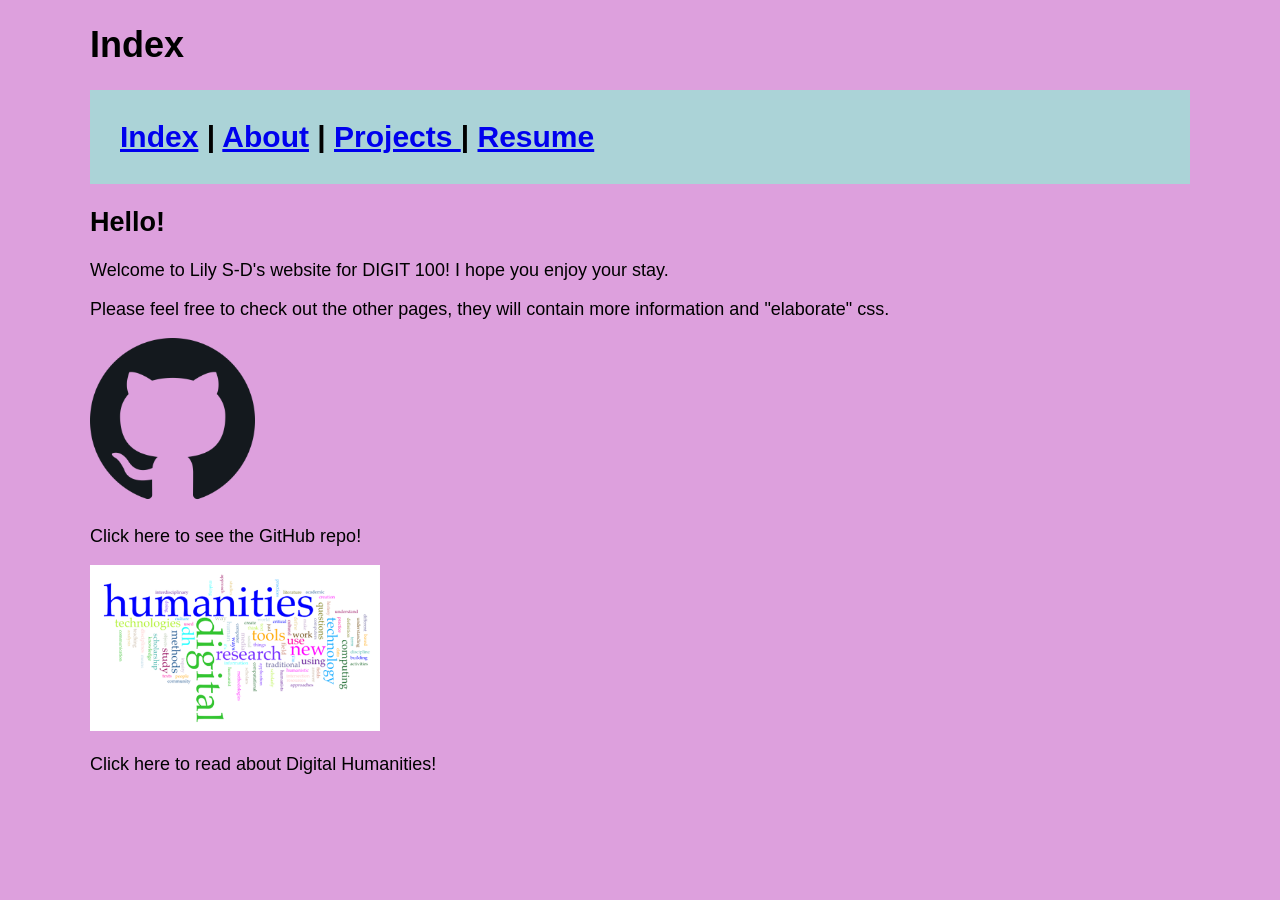
==== docs/index.html @ ca3c17e7 "Added github link to index page" ====
<!DOCTYPE html>
<html xmlns="http://www.w3.org/1999/xhtml">
    <head>
        <title>Index</title>
        <meta charset="UTF-8" />
        <meta name="viewport" content="width=device-width, initial-scale=1.0" />
        <link rel="stylesheet" type="text/css" href="style.css" />
    </head>
    <body>
        <h1>Index</h1>
        <nav>
            <a href="index.html">Index</a> | <a href="about.html">About</a> | <a href="projects.html">Projects </a>| <a href="resume.html">Resume </a>
            
        </nav>
        
        <h2>Hello!</h2>
        <p>Welcome to Lily S-D's website for DIGIT 100! I hope you enjoy your stay.</p>
        <p>Please feel free to check out the other pages, they will contain more information and "elaborate" css.</p>
            <a href="https://github.com/Capnomonkeys/portfolio"><img src="images/Octicons-mark-github.svg.png" class="defnotfursona" border="0"></img></a>
            <p>Click here to see the GitHub repo!</p>
        
        <div class="side-by-side">
            <a href="https://newtfire.org/courses/introDH/"><img src="images/word-cloud-of-DH-definition.png" border="0"></img></a>
        </div>
        <p>Click here to read about Digital Humanities!</p>
    </body>
</html>
---- docs/style.css ----
body {

    /*background:papayaWhip*/
    background: Plum;
    font-family: Comic-sans, Arial, Helvetica, sans-serif;
    font-size: large;
    margin-left: 5em;
    margin-right: 5em;
}
body#resume{
    border: 15px purple;
}

figure{
    background-color: #BC718F;
    
}
figure.morning{
    width: 700px;
}
figure.center-figure{
    display: block; 
  margin-left: auto; 
  margin-right: auto;
  width: 75%; 
}

div.side-by-side {
    display: flex;
}
div.iframe-container{
    text-align: center;
}

img {
    width: 59%;
    max-width: 500px;
}

ul.resume{
    list-style-type:circle;
    border-style:groove;
    border-color:#BC718F;
    border-width:6px;
}

.featureBlock {
    background-color:floralwhite;
    font-size: smaller;
}

img.defnotfursona{
    max-width: 15%;
    height:auto;
}

nav{
    background:#abd3d7;
    font-weight:bold;
    font-size:30px;
    padding:1em;
    
}
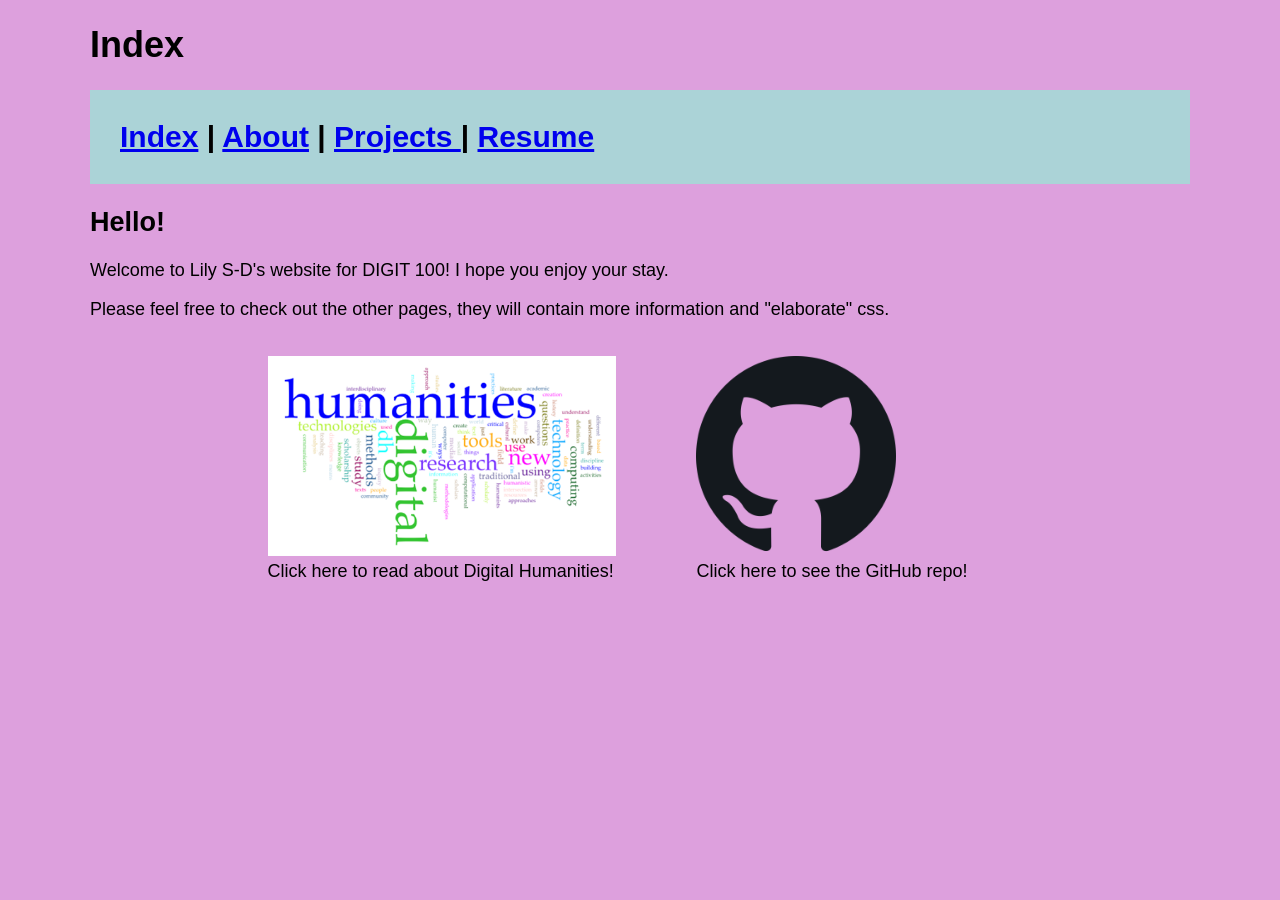
==== commit b0d79a4b: "Adjusted and added some css values, trying to center the index" ====
--- a/docs/index.html
+++ b/docs/index.html
@@ -16,12 +16,13 @@
         <h2>Hello!</h2>
         <p>Welcome to Lily S-D's website for DIGIT 100! I hope you enjoy your stay.</p>
         <p>Please feel free to check out the other pages, they will contain more information and "elaborate" css.</p>
-            <a href="https://github.com/Capnomonkeys/portfolio"><img src="images/Octicons-mark-github.svg.png" class="defnotfursona" border="0"></img></a>
-            <p>Click here to see the GitHub repo!</p>
         
-        <div class="side-by-side">
-            <a href="https://newtfire.org/courses/introDH/"><img src="images/word-cloud-of-DH-definition.png" border="0"></img></a>
-        </div>
-        <p>Click here to read about Digital Humanities!</p>
+        <figure class="center-figure"><div class="side-by-side">
+            <figure><a href="https://newtfire.org/courses/introDH/"><img src="images/word-cloud-of-DH-definition.png" class="scale200px" border="0"></img></a>
+                <figcaption>Click here to read about Digital Humanities!</figcaption></figure>
+            
+            <figure><a href="https://github.com/Capnomonkeys/portfolio"><img src="images/Octicons-mark-github.svg.png" class="scale200px" border="0"></img></a>
+            <figcaption>Click here to see the GitHub repo!</figcaption></figure>
+        </div></figure>
     </body>
 </html>
--- a/docs/style.css
+++ b/docs/style.css
@@ -12,8 +12,11 @@
 }
 
 figure{
+    
+    
+}
+figure.darkened{
     background-color: #BC718F;
-    
 }
 figure.morning{
     width: 700px;
@@ -49,9 +52,13 @@
     font-size: smaller;
 }
 
-img.defnotfursona{
+img.scale15{
     max-width: 15%;
     height:auto;
+}
+img.scale200px{
+    height:200px;
+    width:auto;
 }
 
 nav{
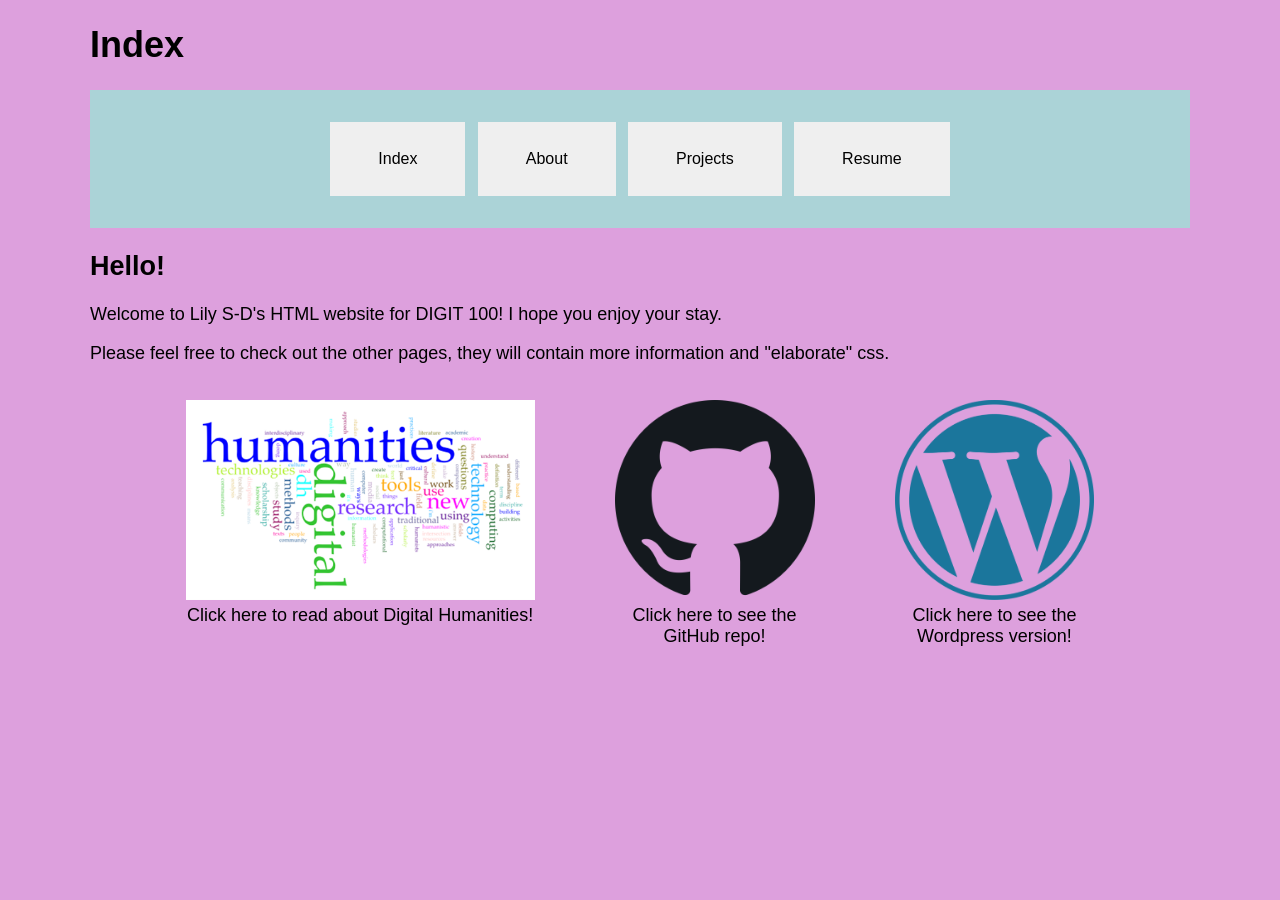
==== commit f5000fb2: "Added nav buttons and slightly changed most pages" ====
--- a/docs/index.html
+++ b/docs/index.html
@@ -9,20 +9,25 @@
     <body>
         <h1>Index</h1>
         <nav>
-            <a href="index.html">Index</a> | <a href="about.html">About</a> | <a href="projects.html">Projects </a>| <a href="resume.html">Resume </a>
-            
+            <button onclick="window.location='index.html';" class="ui">Index</button>
+            <button onclick="window.location='about.html';" class="ui">About</button>
+            <button onclick="window.location='projects.html';" class="ui">Projects</button>
+            <button onclick="window.location='resume.html';" class="ui">Resume</button>
         </nav>
         
         <h2>Hello!</h2>
-        <p>Welcome to Lily S-D's website for DIGIT 100! I hope you enjoy your stay.</p>
+        <p>Welcome to Lily S-D's HTML website for DIGIT 100! I hope you enjoy your stay.</p>
         <p>Please feel free to check out the other pages, they will contain more information and "elaborate" css.</p>
         
-        <figure class="center-figure"><div class="side-by-side">
+        <figure class="center-figure"><div class="side-by-side iframe-container">
             <figure><a href="https://newtfire.org/courses/introDH/"><img src="images/word-cloud-of-DH-definition.png" class="scale200px" border="0"></img></a>
                 <figcaption>Click here to read about Digital Humanities!</figcaption></figure>
             
             <figure><a href="https://github.com/Capnomonkeys/portfolio"><img src="images/Octicons-mark-github.svg.png" class="scale200px" border="0"></img></a>
-            <figcaption>Click here to see the GitHub repo!</figcaption></figure>
+                <figcaption>Click here to see the GitHub repo!</figcaption></figure>
+                
+            <figure><a href="https://sites.psu.edu/lilysddigit100/"><img src="images/WordPress_blue_logo.svg.png" class="scale200px"></img></a>
+                <figcaption>Click here to see the Wordpress version!</figcaption></figure>
         </div></figure>
     </body>
 </html>
--- a/docs/style.css
+++ b/docs/style.css
@@ -1,6 +1,4 @@
 body {
-
-    /*background:papayaWhip*/
     background: Plum;
     font-family: Comic-sans, Arial, Helvetica, sans-serif;
     font-size: large;
@@ -11,8 +9,8 @@
     border: 15px purple;
 }
 
+
 figure{
-    
     
 }
 figure.darkened{
@@ -27,13 +25,19 @@
   margin-right: auto;
   width: 75%; 
 }
+figure.center-items{
+    align-items: center;
+}
+
 
 div.side-by-side {
     display: flex;
+    justify-content: center;
 }
 div.iframe-container{
     text-align: center;
 }
+
 
 img {
     width: 59%;
@@ -66,5 +70,25 @@
     font-weight:bold;
     font-size:30px;
     padding:1em;
-    
+    text-align:center;
+}
+
+button.ui
+{
+    border:2px solid #abd3d7;
+    color:black;
+    padding: 28px 48px;
+    text-align: center;
+    display: inline-block;
+    font-size: 16px;
+    transition-duration: 0.2s;
+    cursor: pointer;
+}
+.ui:hover
+{
+    padding: 30px 48px;
+    border:2px solid #799497;
+    background-color:#94b5b8;
+    font-weight:bold;
+    text-shadow: .5px .5px grey;
 }
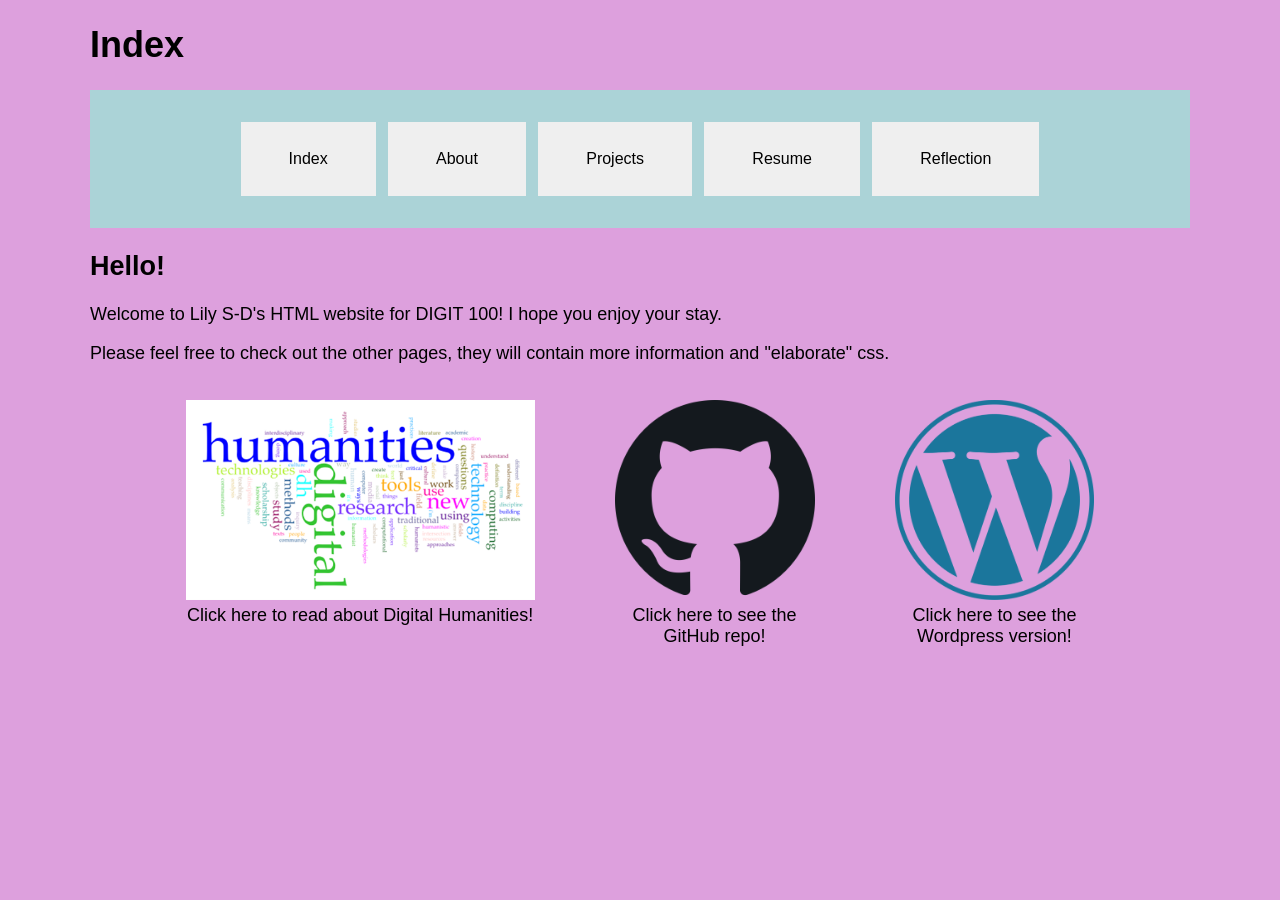
==== commit afe9f953: "Added reflection" ====
--- a/docs/index.html
+++ b/docs/index.html
@@ -13,6 +13,7 @@
             <button onclick="window.location='about.html';" class="ui">About</button>
             <button onclick="window.location='projects.html';" class="ui">Projects</button>
             <button onclick="window.location='resume.html';" class="ui">Resume</button>
+            <button onclick="window.location='reflection.html';" class="ui">Reflection</button>
         </nav>
         
         <h2>Hello!</h2>
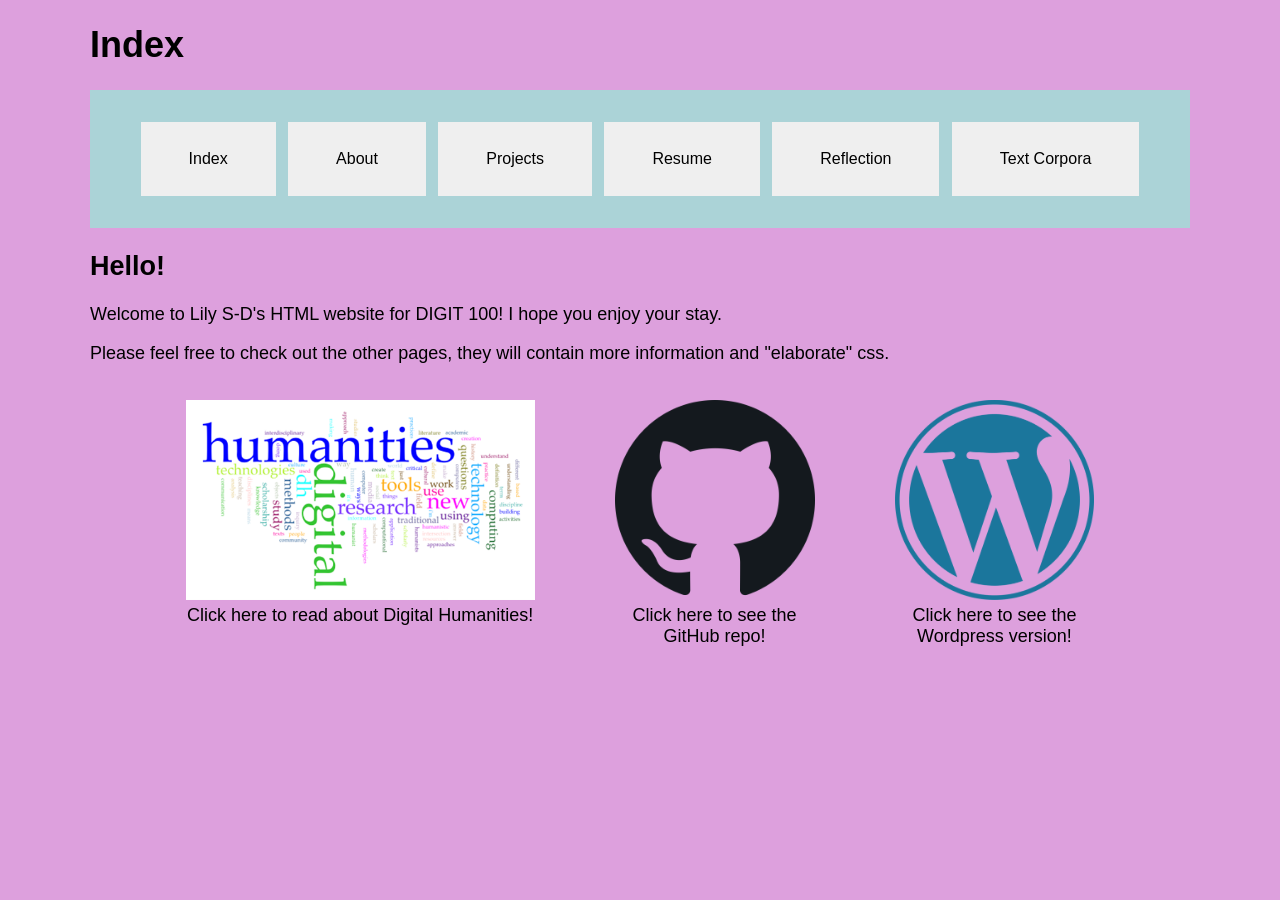
==== commit 608dc49e: "Added text corpora" ====
--- a/docs/index.html
+++ b/docs/index.html
@@ -14,6 +14,7 @@
             <button onclick="window.location='projects.html';" class="ui">Projects</button>
             <button onclick="window.location='resume.html';" class="ui">Resume</button>
             <button onclick="window.location='reflection.html';" class="ui">Reflection</button>
+            <button onclick="window.location='corpora.html';" class="ui">Text Corpora</button>
         </nav>
         
         <h2>Hello!</h2>
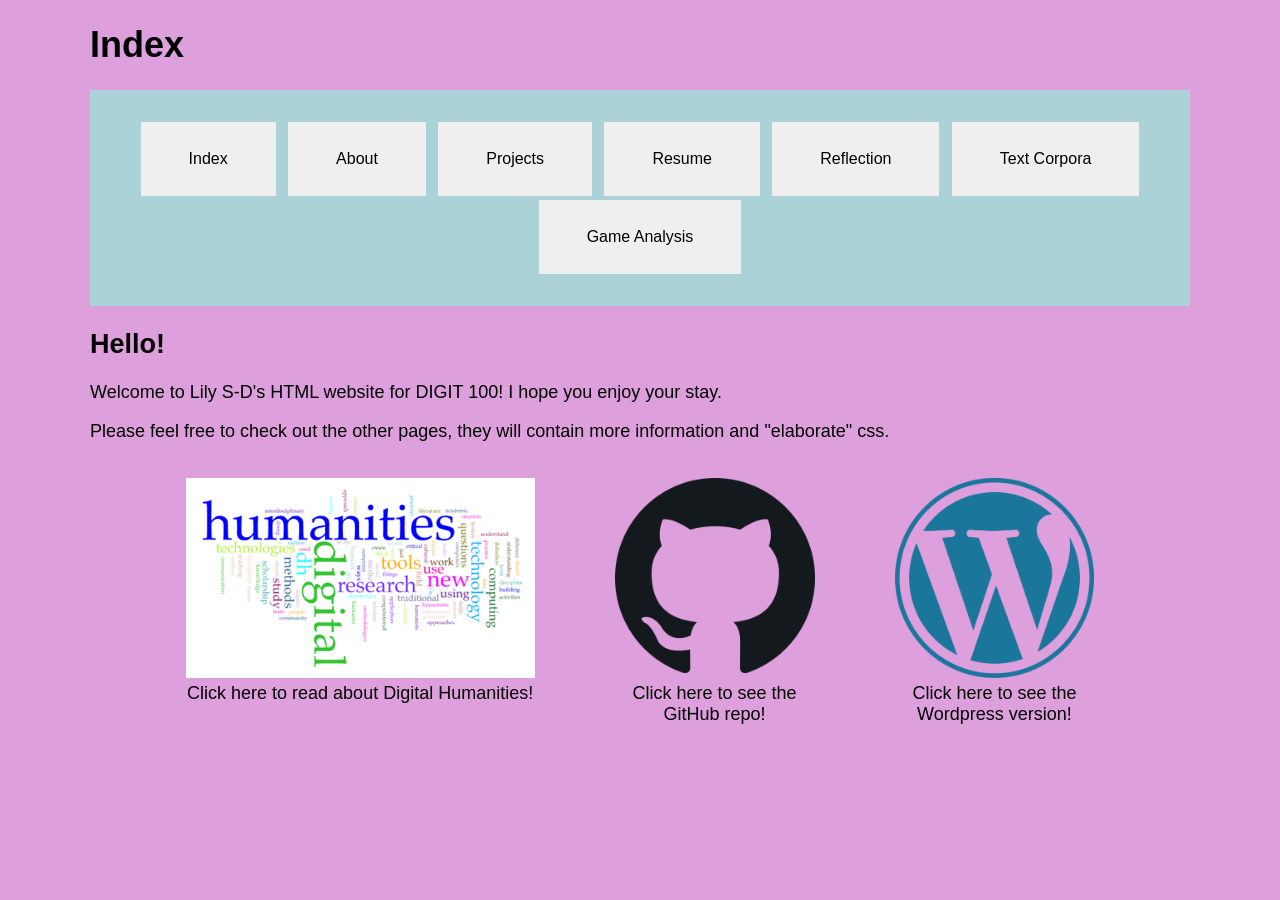
==== commit d4724cf3: "game analysis starter" ====
--- a/docs/index.html
+++ b/docs/index.html
@@ -15,7 +15,9 @@
             <button onclick="window.location='resume.html';" class="ui">Resume</button>
             <button onclick="window.location='reflection.html';" class="ui">Reflection</button>
             <button onclick="window.location='corpora.html';" class="ui">Text Corpora</button>
+            <button onclick="window.location='gameanalysis.html';" class="ui">Game Analysis</button>
         </nav>
+        
         
         <h2>Hello!</h2>
         <p>Welcome to Lily S-D's HTML website for DIGIT 100! I hope you enjoy your stay.</p>
@@ -31,5 +33,15 @@
             <figure><a href="https://sites.psu.edu/lilysddigit100/"><img src="images/WordPress_blue_logo.svg.png" class="scale200px"></img></a>
                 <figcaption>Click here to see the Wordpress version!</figcaption></figure>
         </div></figure>
+<!--        <h1 class="splash" id="splash">missingno!</h1>
+        <script>
+            const phrases = ["test1","test2"];
+            function updateText()
+            {
+                const randomIndex = Math.floor(Math.random()*phrases.length);
+                document.getElementById("splash").innerText = phrases[randomIndex];
+            }
+            updateText();
+        </script>-->
     </body>
 </html>
--- a/docs/style.css
+++ b/docs/style.css
@@ -8,8 +8,24 @@
 body#resume{
     border: 15px purple;
 }
+body#corpora
+{
+    margin-left: 10em;
+    margin-right: 10em;
+}
 
-
+h1.splash
+{
+    color: yellow;
+    font-size: 80px;
+    transform: rotate(-15deg);
+    text-align: right;
+    vertical-align: bottom;
+    position: relative;
+    top: -370px;
+    left: -100px;
+    transition: transform 2s;
+}
 figure{
     
 }
@@ -28,6 +44,18 @@
 figure.center-items{
     align-items: center;
 }
+figure.whitebg
+{
+    background-color: white;
+}
+.zoom
+{
+    transition: transform .2s;
+}
+.zoom:hover
+{
+    transform: scale(2);
+}
 
 
 div.side-by-side {
@@ -37,11 +65,25 @@
 div.iframe-container{
     text-align: center;
 }
+div.figpadding{
+    padding: 1em;
+}
 
 
 img {
     width: 59%;
     max-width: 500px;
+}
+.zoom
+{
+    transition: transform .2s;
+    /*width: 90%;
+    height: auto;
+    max-width: 1500px;*/
+}
+.zoom:hover
+{
+    transform: scale(2);
 }
 
 ul.resume{
@@ -63,6 +105,11 @@
 img.scale200px{
     height:200px;
     width:auto;
+}
+img.scalefreq
+{
+    height: 50px;
+    width: auto;
 }
 
 nav{
@@ -91,4 +138,5 @@
     background-color:#94b5b8;
     font-weight:bold;
     text-shadow: .5px .5px grey;
-}+}
+
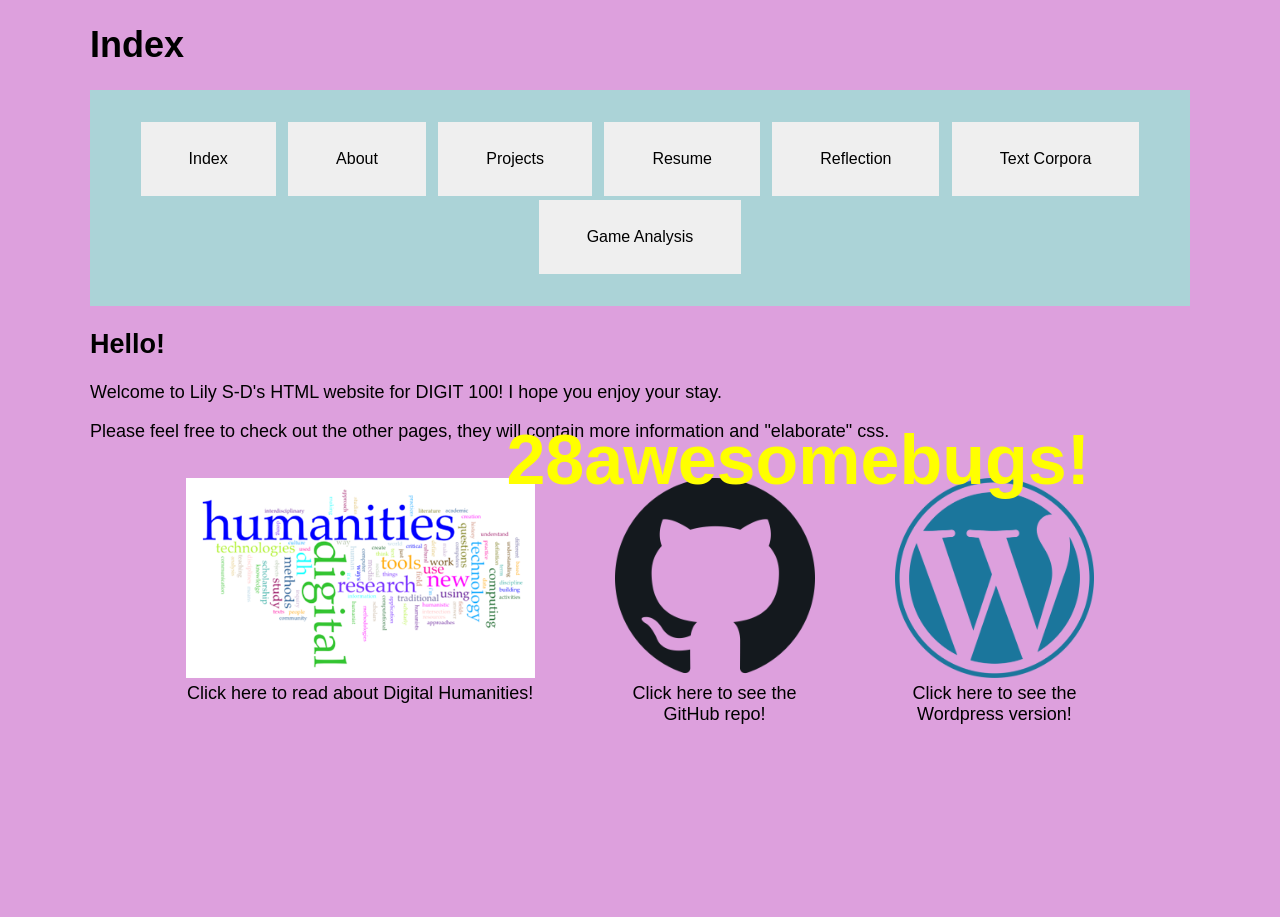
==== commit ed68c7b0: "added splashes" ====
--- a/docs/index.html
+++ b/docs/index.html
@@ -33,15 +33,17 @@
             <figure><a href="https://sites.psu.edu/lilysddigit100/"><img src="images/WordPress_blue_logo.svg.png" class="scale200px"></img></a>
                 <figcaption>Click here to see the Wordpress version!</figcaption></figure>
         </div></figure>
-<!--        <h1 class="splash" id="splash">missingno!</h1>
+<h1 class="splash" id="splash">missingno!</h1>
         <script>
-            const phrases = ["test1","test2"];
+            const phrases = ["Uses JS!", "Also try Crupt!", "Minecraft Reference!", "28awesomebugs!", "Clippy says hi!", "Also try Fighter Farm!"
+            ];
+            
             function updateText()
             {
                 const randomIndex = Math.floor(Math.random()*phrases.length);
                 document.getElementById("splash").innerText = phrases[randomIndex];
             }
             updateText();
-        </script>-->
+        </script>
     </body>
 </html>
--- a/docs/style.css
+++ b/docs/style.css
@@ -17,15 +17,23 @@
 h1.splash
 {
     color: yellow;
-    font-size: 80px;
-    transform: rotate(-15deg);
+    font-size: 70px;
+
     text-align: right;
     vertical-align: bottom;
     position: relative;
     top: -370px;
     left: -100px;
     transition: transform 2s;
+    animation: pulse 2s infinite ease-in-out;
 }
+@keyframes pulse
+{
+    0% {transform: rotate(-15deg) scale(1);}
+    50% {transform: rotate(-15deg) scale(1.05);}
+    100% {transform: rotate(-15deg) scale(1);}
+}
+
 figure{
     
 }
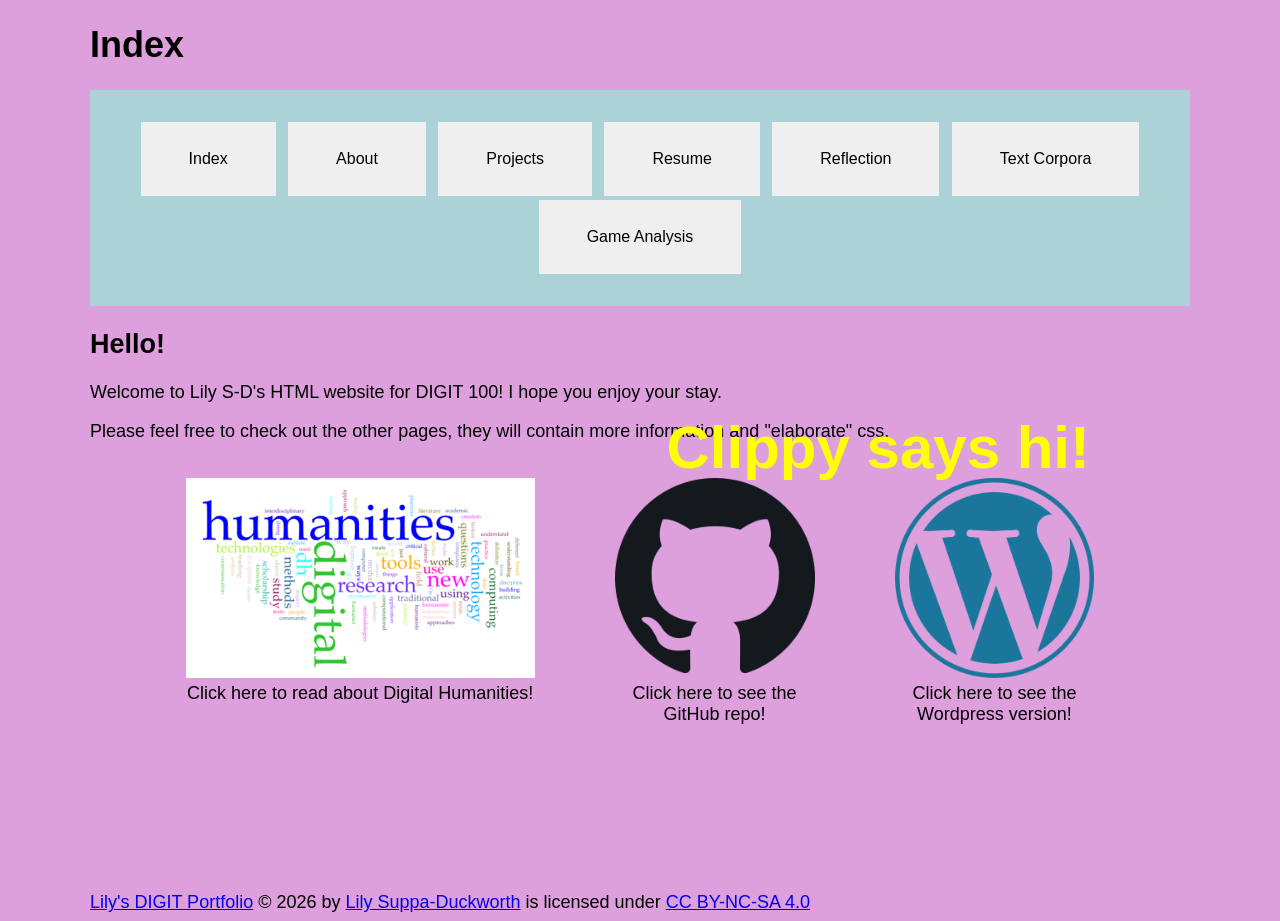
==== commit b06d38a9: "added cc license" ====
--- a/docs/index.html
+++ b/docs/index.html
@@ -17,33 +17,45 @@
             <button onclick="window.location='corpora.html';" class="ui">Text Corpora</button>
             <button onclick="window.location='gameanalysis.html';" class="ui">Game Analysis</button>
         </nav>
-        
-        
         <h2>Hello!</h2>
         <p>Welcome to Lily S-D's HTML website for DIGIT 100! I hope you enjoy your stay.</p>
-        <p>Please feel free to check out the other pages, they will contain more information and "elaborate" css.</p>
-        
+        <p>Please feel free to check out the other pages, they will contain more information and
+            "elaborate" css.</p>
         <figure class="center-figure"><div class="side-by-side iframe-container">
-            <figure><a href="https://newtfire.org/courses/introDH/"><img src="images/word-cloud-of-DH-definition.png" class="scale200px" border="0"></img></a>
-                <figcaption>Click here to read about Digital Humanities!</figcaption></figure>
+                <figure><a href="https://newtfire.org/courses/introDH/"><img
+                            src="images/word-cloud-of-DH-definition.png" class="scale200px"
+                            border="0" /></a>
+                    <figcaption>Click here to read about Digital Humanities!</figcaption></figure>
+
+                <figure><a href="https://github.com/Capnomonkeys/portfolio"><img
+                            src="images/Octicons-mark-github.svg.png" class="scale200px" border="0"
+                         /></a>
+                    <figcaption>Click here to see the GitHub repo!</figcaption></figure>
+
+                <figure><a href="https://sites.psu.edu/lilysddigit100/"><img
+                            src="images/WordPress_blue_logo.svg.png" class="scale200px" /></a>
+                    <figcaption>Click here to see the Wordpress version!</figcaption></figure>
+            </div></figure>
+        <h1 class="splash" id="splash">missingno.</h1>
+        <script>
+            const phrases =[ "Uses JS!", "Also try Crupt!", "Minecraft Reference!", "28awesomebugs!", "Clippy says hi!", "Also try Fighter Farm!",
+            "CSS buttons!", "60px!", "Not too Eerie!", "Doesn't scale dynamically!", "Also read Violet Skies!", "Also read Insoluble!"];
             
-            <figure><a href="https://github.com/Capnomonkeys/portfolio"><img src="images/Octicons-mark-github.svg.png" class="scale200px" border="0"></img></a>
-                <figcaption>Click here to see the GitHub repo!</figcaption></figure>
-                
-            <figure><a href="https://sites.psu.edu/lilysddigit100/"><img src="images/WordPress_blue_logo.svg.png" class="scale200px"></img></a>
-                <figcaption>Click here to see the Wordpress version!</figcaption></figure>
-        </div></figure>
-<h1 class="splash" id="splash">missingno!</h1>
-        <script>
-            const phrases = ["Uses JS!", "Also try Crupt!", "Minecraft Reference!", "28awesomebugs!", "Clippy says hi!", "Also try Fighter Farm!"
-            ];
-            
-            function updateText()
-            {
-                const randomIndex = Math.floor(Math.random()*phrases.length);
+            function updateText() {
+                const randomIndex = Math.floor(Math.random() * phrases.length);
                 document.getElementById("splash").innerText = phrases[randomIndex];
             }
-            updateText();
-        </script>
+            updateText();</script>
+        <a href="https://capnomonkeys.github.io/portfolio/">Lily's DIGIT Portfolio</a> © 2026 by <a
+            href="https://github.com/Capnomonkeys">Lily Suppa-Duckworth</a> is licensed under <a
+            href="https://creativecommons.org/licenses/by-nc-sa/4.0/">CC BY-NC-SA 4.0</a>
+        <img src="https://mirrors.creativecommons.org/presskit/icons/cc.svg" alt=""
+            style="max-width: 1em;max-height:1em;margin-left: .2em;" />
+        <img src="https://mirrors.creativecommons.org/presskit/icons/by.svg" alt=""
+            style="max-width: 1em;max-height:1em;margin-left: .2em;" />
+        <img src="https://mirrors.creativecommons.org/presskit/icons/nc.svg" alt=""
+            style="max-width: 1em;max-height:1em;margin-left: .2em;" />
+        <img src="https://mirrors.creativecommons.org/presskit/icons/sa.svg" alt=""
+            style="max-width: 1em;max-height:1em;margin-left: .2em;" />
     </body>
 </html>
--- a/docs/style.css
+++ b/docs/style.css
@@ -17,7 +17,7 @@
 h1.splash
 {
     color: yellow;
-    font-size: 70px;
+    font-size: 60px;
 
     text-align: right;
     vertical-align: bottom;
@@ -29,9 +29,9 @@
 }
 @keyframes pulse
 {
-    0% {transform: rotate(-15deg) scale(1);}
-    50% {transform: rotate(-15deg) scale(1.05);}
-    100% {transform: rotate(-15deg) scale(1);}
+    0% {transform: rotate(-14deg) scale(1);}
+    50% {transform: rotate(-14deg) scale(1.05);}
+    100% {transform: rotate(-14deg) scale(1);}
 }
 
 figure{
